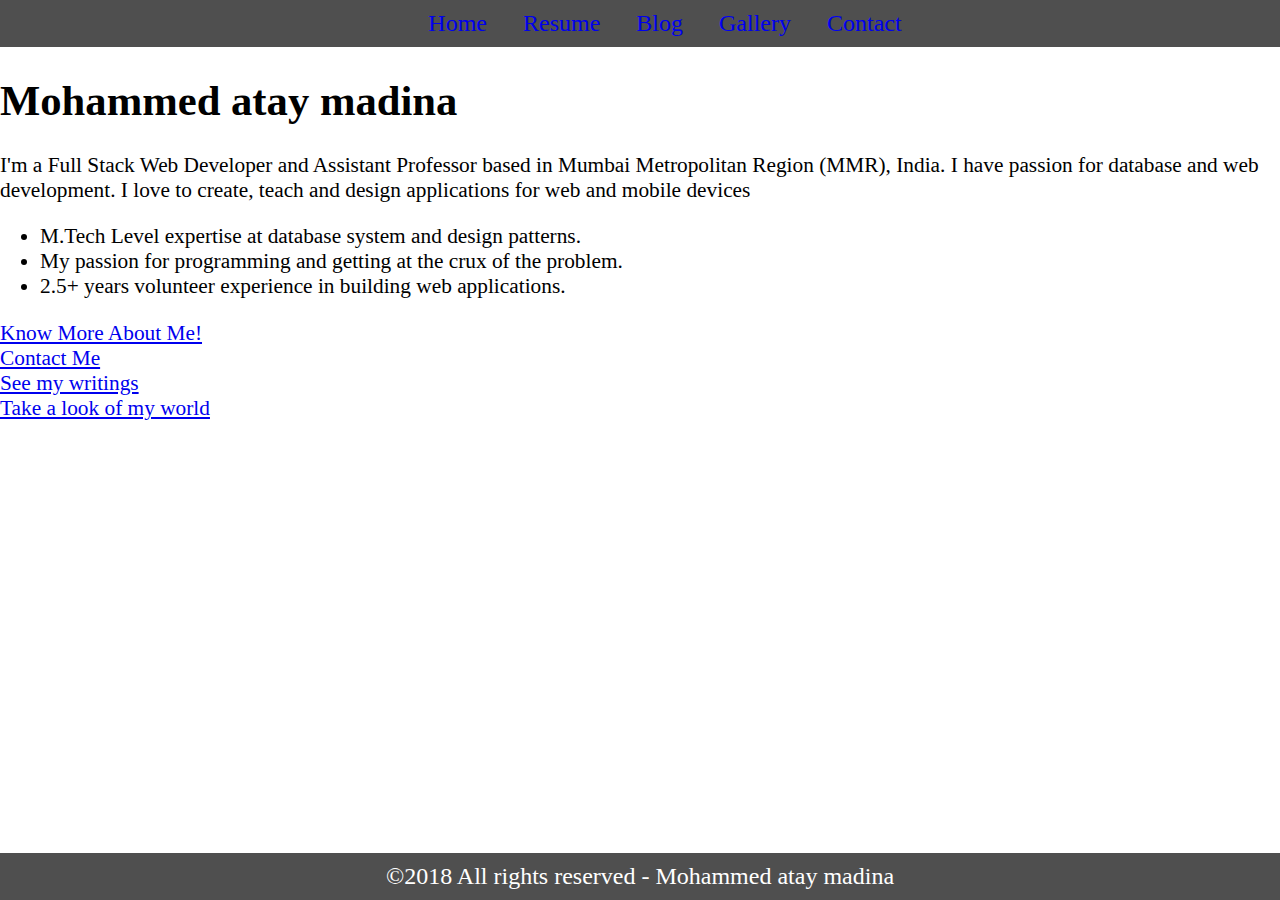
==== index.html @ 7c6d7232 "sahil" ====
<!DOCTYPE html>
<html>
<head>
	<title>Mohammed atay</title>
	<link rel="stylesheet" href="style.css">
</head>
<body>
	<header>
		<nav>
			<ul>
				<li><a href="index.html" title="About Me">Home</a></li>

				<li><a href="resume.html" title="Know More About Me">Resume</a></li>
				
				<li><a href="blog.html" title="My Blog">Blog</a></li>

				<li><a href="gallery.html" title="My Photos">Gallery</a></li>

				<li><a href="contact.html" title="Reach Me">Contact</a></li>
			</ul>
		</nav>
	</header>

	<main>
		<figure class="myphoto">
			
		</figure>
		<h1>
			Mohammed atay madina
		</h1>
		<p class="about">
			I'm a Full Stack Web Developer and Assistant Professor based in Mumbai Metropolitan Region (MMR), India. I have passion for database and web development. I love to create, teach and design applications for web and mobile devices
		</p>
		<div>
			<p>
				<ul>
					<li> 
						M.Tech Level expertise at database system and design patterns.
					</li>
					<li>
						My passion for programming and getting at the crux of the problem.
					</li>
					<li>
						2.5+ years volunteer experience in building web applications.
					</li>
				</ul>
		
			</p>
			<a href="resume.html">Know More About Me!</a>
		</div>
		<div>
			<a href="contact.html">Contact Me</a>
		</div>
		<div>
			<a href="blog.html">See my writings</a>
		</div>
		<div>
			<a href="gallery.html">Take a look of my world</a>
		</div>
	</main>
	
	<footer>
		<div>
			&copy;2018 All rights reserved - Mohammed atay madina
		</div>
	</footer>
	<script src="JS/app.js" type="text/javascript"></script>
</body>
</html>
---- style.css ----
body{

	font-size:  16pt;
	margin:0;
	box-sizing: border-box;

}
header > nav ul,footer{
	list-style: none;
	background-color: #4f4f4f;
	margin:0;
	text-align: center;
   
    font-size: 18pt;

}
header > nav ul li > a{
	text-decoration: none;

}
header > nav ul li{
	display: inline-block;;
	margin-left: 10px;
	padding:10px;
}
footer>div{
	padding: 10px;
	color: #ffffff;

}
.myphoto{
	text-align: center;
	color: #0077b5;

}
.myphoto img{
	width: 30%;
	border: 1px solid #000000;
	border-radius: 10%;
}
.contact-form,.social-media{
	position: relative;
	float: left;
}
footer{
	position: fixed;
	width: 100%;
	bottom: 0;
	
}
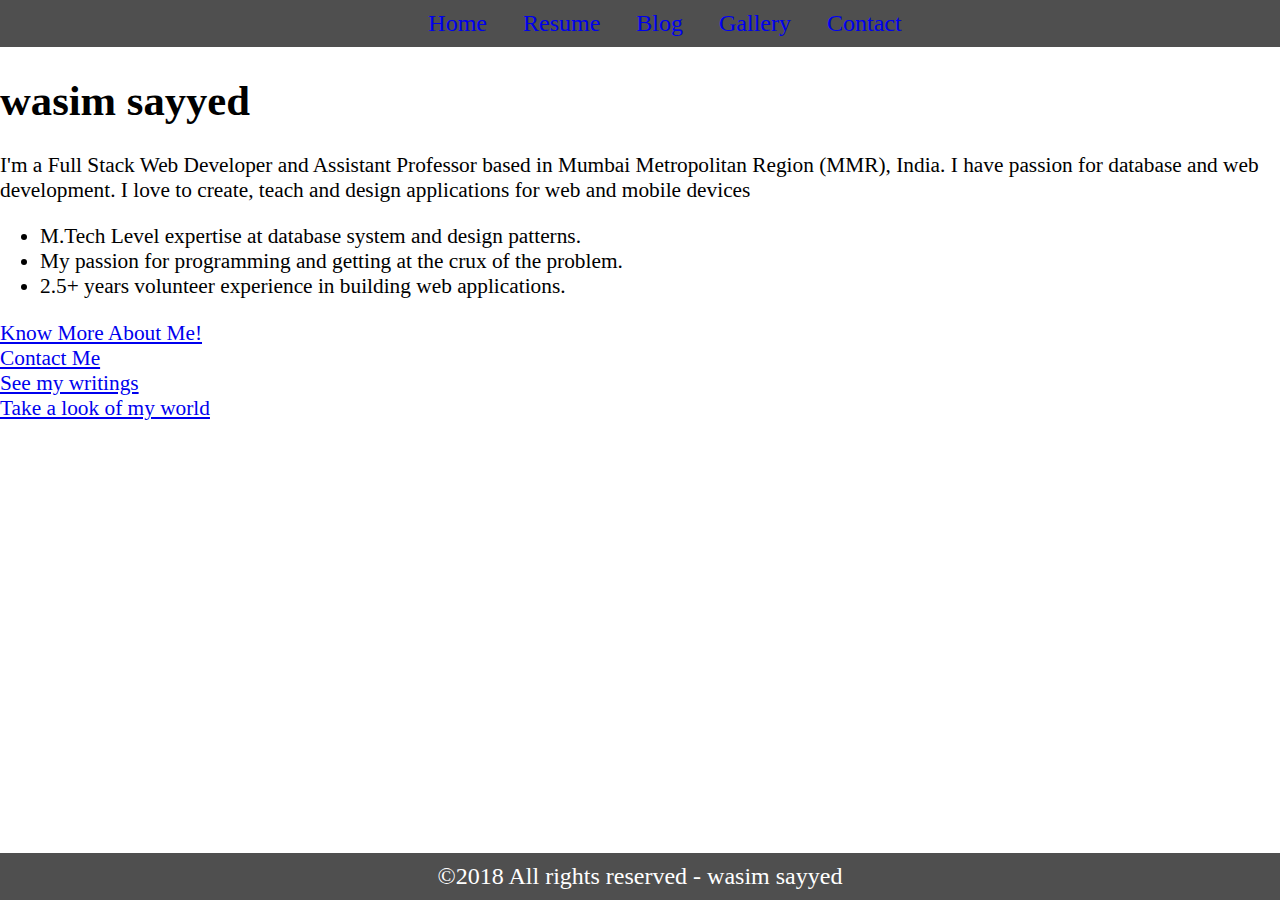
==== commit 65ef7f43: "s" ====
--- a/index.html
+++ b/index.html
@@ -1,7 +1,7 @@
 <!DOCTYPE html>
 <html>
 <head>
-	<title>Mohammed atay</title>
+	<title>wasim sayyed</title>
 	<link rel="stylesheet" href="style.css">
 </head>
 <body>
@@ -26,7 +26,7 @@
 			
 		</figure>
 		<h1>
-			Mohammed atay madina
+			wasim sayyed
 		</h1>
 		<p class="about">
 			I'm a Full Stack Web Developer and Assistant Professor based in Mumbai Metropolitan Region (MMR), India. I have passion for database and web development. I love to create, teach and design applications for web and mobile devices
@@ -61,7 +61,7 @@
 	
 	<footer>
 		<div>
-			&copy;2018 All rights reserved - Mohammed atay madina
+			&copy;2018 All rights reserved - wasim sayyed
 		</div>
 	</footer>
 	<script src="JS/app.js" type="text/javascript"></script>
